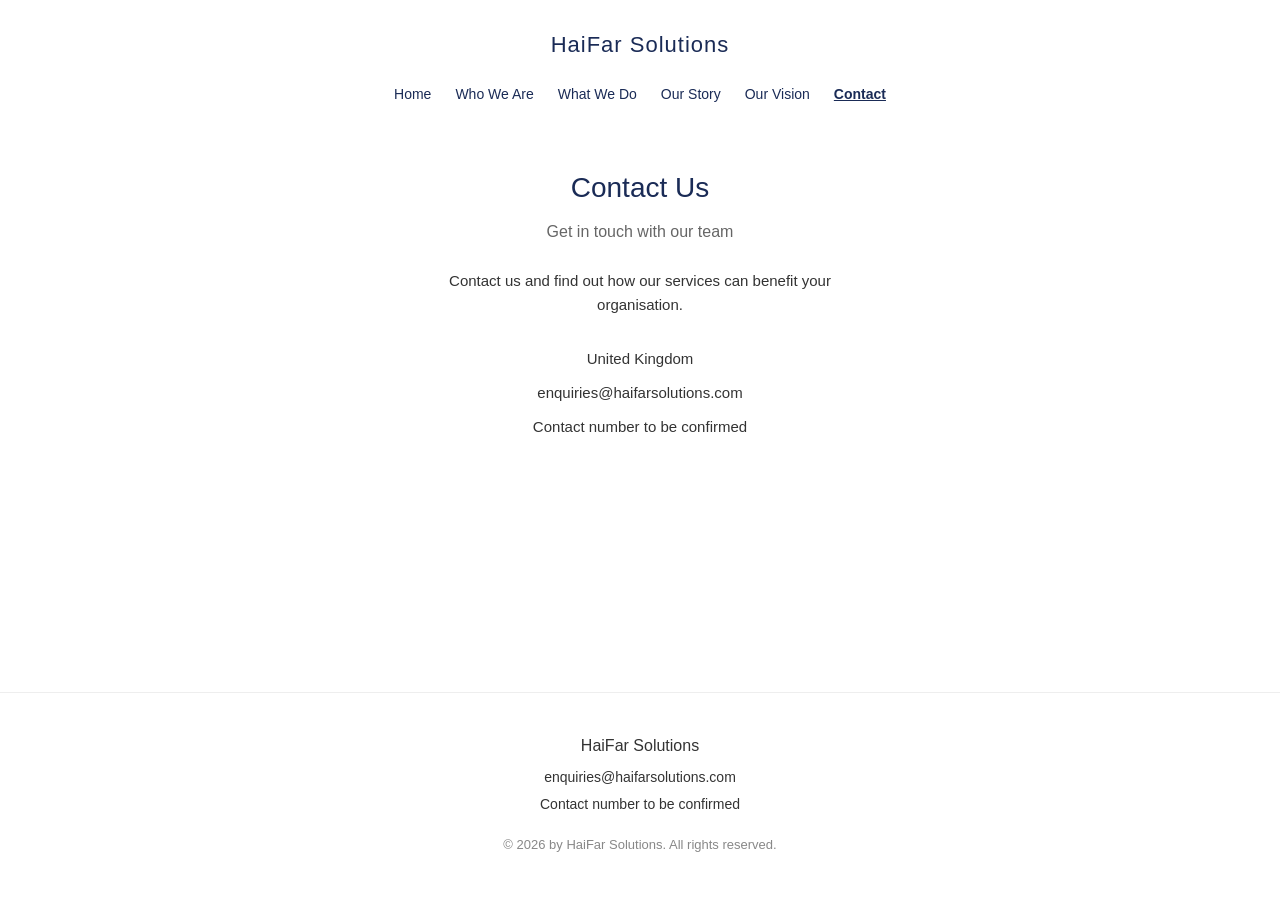
==== contact.html @ b38c1d69 "Add HaiFar Solutions multi-page consultancy website. Initial site with homepage parallax welcome, se" ====
<!DOCTYPE html>
<html lang="en">
<head>
  <meta charset="UTF-8">
  <meta name="viewport" content="width=device-width, initial-scale=1.0">
  <meta name="description" content="Contact HaiFar Solutions — Get in touch to find out how our project planning and controls services can benefit your organisation.">
  <title>Contact | HaiFar Solutions</title>
  <link rel="stylesheet" href="styles.css">
</head>
<body>

  <header>
    <div class="site-title"><a href="index.html">HaiFar Solutions</a></div>
    <nav>
      <ul>
        <li><a href="index.html">Home</a></li>
        <li><a href="who-we-are.html">Who We Are</a></li>
        <li><a href="what-we-do.html">What We Do</a></li>
        <li><a href="our-story.html">Our Story</a></li>
        <li><a href="our-vision.html">Our Vision</a></li>
        <li><a href="contact.html" class="active">Contact</a></li>
      </ul>
    </nav>
  </header>

  <main>
    <div class="page-heading">
      <h1>Contact Us</h1>
      <p>Get in touch with our team</p>
    </div>

    <div class="contact-block">
      <p>Contact us and find out how our services can benefit your organisation.</p>
      <div class="contact-details">
        <p>United Kingdom</p>
        <p><a href="mailto:enquiries@haifarsolutions.com">enquiries@haifarsolutions.com</a></p>
        <p>Contact number to be confirmed</p>
      </div>
    </div>
  </main>

  <footer>
    <p class="footer-name">HaiFar Solutions</p>
    <p><a href="mailto:enquiries@haifarsolutions.com">enquiries@haifarsolutions.com</a></p>
    <p>Contact number to be confirmed</p>
    <p class="copyright">&copy; 2026 by HaiFar Solutions. All rights reserved.</p>
  </footer>
  <script src="transitions.js"></script>

</body>
</html>
---- styles.css ----
* {
  box-sizing: border-box;
  margin: 0;
  padding: 0;
}

body {
  font-family: Arial, Helvetica, sans-serif;
  color: #1a2b56;
  line-height: 1.6;
  background: #fff;
  min-height: 100vh;
  display: flex;
  flex-direction: column;
  opacity: 0;
  transition: opacity 0.45s ease;
}

body.page-loaded {
  opacity: 1;
}

body.page-leaving {
  opacity: 0;
}

@media (prefers-reduced-motion: reduce) {
  body {
    opacity: 1;
    transition: none;
  }
}

a {
  color: inherit;
  text-decoration: none;
}

a:hover {
  text-decoration: underline;
}

main {
  flex: 1;
}

/* Header */
header {
  text-align: center;
  padding: 30px 20px 20px;
}

.site-title {
  font-size: 22px;
  font-weight: normal;
  letter-spacing: 1px;
  line-height: 1.4;
  margin-bottom: 20px;
}

nav ul {
  list-style: none;
  display: flex;
  flex-wrap: wrap;
  justify-content: center;
  gap: 8px 24px;
}

nav a {
  font-size: 14px;
  color: #1a2b56;
}

nav a.active {
  font-weight: bold;
  text-decoration: underline;
}

/* Hero banner (home only) */
.hero {
  position: relative;
  background:
    linear-gradient(rgba(26, 43, 86, 0.55), rgba(26, 43, 86, 0.55)),
    url('https://images.unsplash.com/photo-1503387762-592deb58ef4e?w=1400&q=80') center/cover no-repeat;
  min-height: 420px;
  display: flex;
  align-items: center;
  justify-content: center;
  text-align: center;
  padding: 60px 20px;
  color: #fff;
}

.hero h1 {
  font-size: 36px;
  font-weight: normal;
  letter-spacing: 2px;
  line-height: 1.35;
  margin-bottom: 16px;
}

.hero p {
  font-size: 18px;
  font-weight: normal;
}

/* Home — one contained parallax image panel */
.parallax-wrap {
  padding: 30px 20px 50px;
  background: #fff;
}

.parallax-panel {
  position: relative;
  max-width: 860px;
  margin: 0 auto;
  min-height: 400px;
  overflow: hidden;
  display: flex;
  align-items: center;
  justify-content: center;
  text-align: center;
  padding: 48px 36px;
  color: #fff;
}

.parallax-bg {
  position: absolute;
  top: -25%;
  left: 0;
  width: 100%;
  height: 150%;
  background-image: url('https://images.unsplash.com/photo-1541888946425-d81bb19240f5?w=1600&q=80');
  background-size: cover;
  background-position: center;
  will-change: transform;
  z-index: 0;
}

.parallax-overlay {
  position: absolute;
  inset: 0;
  background: rgba(26, 43, 86, 0.68);
  z-index: 1;
}

.parallax-content {
  position: relative;
  z-index: 2;
  max-width: 640px;
}

.parallax-content h2 {
  font-size: 26px;
  font-weight: normal;
  margin-bottom: 8px;
  letter-spacing: 1px;
}

.parallax-content .banner-subtitle {
  font-size: 15px;
  margin-bottom: 22px;
  opacity: 0.92;
}

.parallax-content p {
  font-size: 15px;
  line-height: 1.7;
  opacity: 0.95;
  margin-bottom: 16px;
}

.parallax-content p:last-child {
  margin-bottom: 0;
}

/* What We Do — service cards side by side with text on image */
.service-cards {
  display: flex;
  flex-wrap: wrap;
  width: 100%;
}

.service-card {
  flex: 1 1 50%;
  min-width: 280px;
  min-height: 440px;
  position: relative;
  background-size: cover;
  background-position: center;
  display: flex;
  align-items: center;
  padding: 40px 36px;
  color: #fff;
}

.service-card::before {
  content: '';
  position: absolute;
  inset: 0;
  background: rgba(26, 43, 86, 0.72);
}

.service-card-inner {
  position: relative;
  z-index: 1;
}

.service-card h3 {
  font-size: 18px;
  font-weight: normal;
  margin-bottom: 8px;
}

.service-card .subtitle {
  font-size: 14px;
  opacity: 0.9;
  margin-bottom: 14px;
}

.service-card p {
  font-size: 14px;
  line-height: 1.65;
  margin-bottom: 14px;
}

.service-card ul {
  margin: 0 0 0 18px;
  font-size: 14px;
  line-height: 1.6;
}

.service-card li {
  margin-bottom: 6px;
}

/* Home page blocks */
.home-block {
  padding-bottom: 0;
}

.home-block-heading {
  text-align: center;
  padding: 40px 20px 24px;
}

.home-block-heading h2 {
  font-size: 28px;
  font-weight: normal;
  margin-bottom: 6px;
}

.home-block-heading p {
  font-size: 16px;
  color: #666;
}

.home-block-footer {
  text-align: center;
  padding: 24px 20px 40px;
}

/* Side-by-side rows */
.side-row {
  display: flex;
  flex-wrap: wrap;
  min-height: 260px;
}

.side-row.reverse {
  flex-direction: row-reverse;
}

.side-text {
  flex: 1 1 50%;
  min-width: 280px;
  padding: 36px 40px;
  display: flex;
  flex-direction: column;
  justify-content: center;
  background: #fff;
}

.side-text h2 {
  font-size: 28px;
  font-weight: normal;
  margin-bottom: 6px;
}

.side-text h3 {
  font-size: 18px;
  font-weight: normal;
  color: #1a2b56;
  margin-bottom: 10px;
}

.side-text h3:first-child {
  margin-top: 0;
}

.side-text .subtitle {
  font-size: 15px;
  color: #666;
  margin-bottom: 14px;
}

.side-text ul {
  margin: 0 0 0 18px;
  font-size: 15px;
  color: #333;
}

.side-text li {
  margin-bottom: 6px;
}

.side-text strong {
  color: #1a2b56;
}

.page-row-last {
  margin-bottom: 0;
}

.side-text .side-subtitle {
  font-size: 15px;
  color: #666;
  margin-bottom: 16px;
}

.side-text p {
  font-size: 15px;
  color: #333;
  line-height: 1.65;
  margin-bottom: 12px;
}

.side-text p:last-of-type {
  margin-bottom: 0;
}

.side-text .read-more {
  margin-top: 18px;
  align-self: flex-start;
}

.side-image {
  flex: 1 1 50%;
  min-width: 280px;
  min-height: 260px;
}

.side-image img {
  width: 100%;
  height: 100%;
  min-height: 260px;
  object-fit: cover;
  display: block;
}

.contact-text {
  text-align: left;
}

.contact-text .contact-details {
  margin-top: 8px;
}

.contact-text .contact-details p {
  margin-bottom: 6px;
}

/* Legacy home preview - kept for compatibility */
.home-preview {
  max-width: 800px;
  margin: 0 auto;
  padding: 0 20px 50px;
}

.home-preview-item {
  margin-bottom: 28px;
}

.home-preview-item:last-child {
  margin-bottom: 0;
}

.home-preview-item h3 {
  font-size: 18px;
  font-weight: normal;
  color: #1a2b56;
  margin-bottom: 8px;
}

.home-preview-item p {
  font-size: 15px;
  color: #333;
  text-align: justify;
  margin-bottom: 16px;
}

.read-more {
  display: inline-block;
  font-size: 14px;
  color: #1a2b56;
  font-weight: bold;
}

.read-more:hover {
  text-decoration: underline;
}

.home-section-image {
  width: 100%;
  height: 100%;
  object-fit: cover;
  display: block;
}

/* Page headings */
.page-heading {
  text-align: center;
  padding: 40px 20px 24px;
}

.page-heading h1 {
  font-size: 28px;
  font-weight: normal;
  margin-bottom: 8px;
}

.page-heading p {
  font-size: 16px;
  color: #666;
}

/* Content */
.content {
  max-width: 800px;
  margin: 0 auto;
  padding: 0 20px 40px;
}

.content p {
  margin-bottom: 18px;
  font-size: 15px;
  color: #333;
  text-align: justify;
}

.content p:last-child {
  margin-bottom: 0;
}

.content strong {
  color: #1a2b56;
}

.content h3 {
  font-size: 20px;
  font-weight: normal;
  color: #1a2b56;
  margin: 36px 0 12px;
}

.content h3:first-child {
  margin-top: 0;
}

.content .subtitle {
  font-size: 15px;
  color: #666;
  margin-bottom: 16px;
  text-align: left;
}

.content ul {
  margin: 0 0 18px 20px;
  font-size: 15px;
  color: #333;
}

.content li {
  margin-bottom: 8px;
}

.content hr {
  border: none;
  border-top: 1px solid #ddd;
  margin: 36px 0;
}

/* Contact page */
.contact-block {
  max-width: 500px;
  margin: 0 auto;
  padding: 0 20px 60px;
  text-align: center;
}

.contact-block > p {
  font-size: 15px;
  color: #333;
  margin-bottom: 30px;
}

.contact-details p {
  font-size: 15px;
  margin-bottom: 10px;
  color: #333;
}

/* Footer */
footer {
  text-align: center;
  padding: 40px 20px;
  border-top: 1px solid #eee;
}

footer .footer-name {
  font-size: 16px;
  margin-bottom: 8px;
}

footer p {
  font-size: 14px;
  color: #333;
  margin-bottom: 4px;
}

footer .copyright {
  margin-top: 20px;
  font-size: 13px;
  color: #888;
}

@media (max-width: 768px) {
  .hero h1 {
    font-size: 26px;
  }

  .parallax-wrap {
    padding: 24px 16px 40px;
  }

  .parallax-panel {
    min-height: 340px;
    padding: 36px 24px;
  }

  .parallax-content h2 {
    font-size: 22px;
  }

  .parallax-content p {
    font-size: 14px;
  }

  .service-card {
    min-height: 360px;
    padding: 32px 24px;
  }

  .side-row,
  .side-row.reverse {
    flex-direction: column;
  }

  .side-text {
    padding: 28px 24px;
  }

  .side-image img {
    min-height: 220px;
  }
}
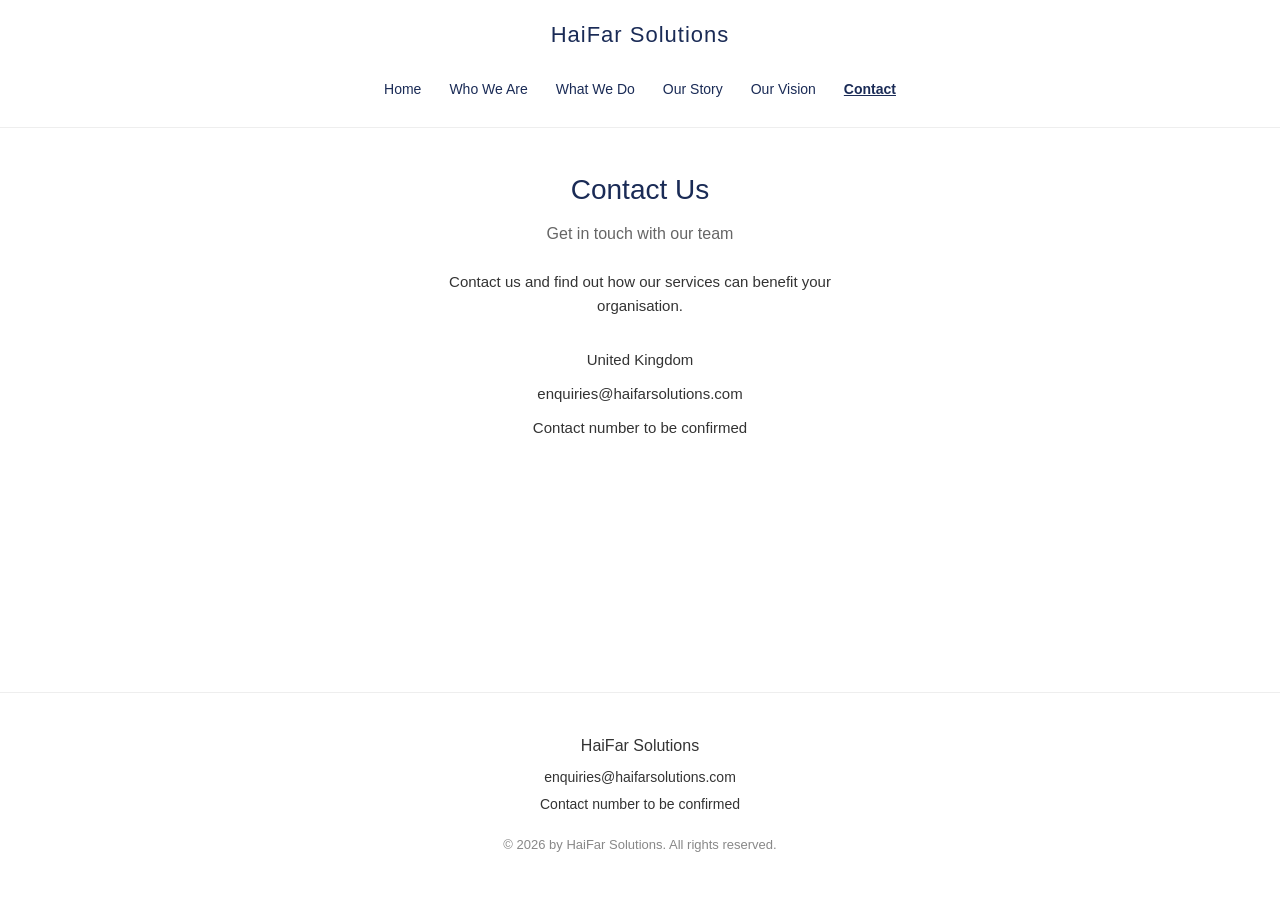
==== commit dec63e41: "Improve mobile layout and smooth multi-page transitions. Add responsive nav menu, page overlay trans" ====
--- a/contact.html
+++ b/contact.html
@@ -8,6 +8,7 @@
   <link rel="stylesheet" href="styles.css">
 </head>
 <body>
+  <div id="page-overlay" class="page-overlay active" aria-hidden="true"></div>
 
   <header>
     <div class="site-title"><a href="index.html">HaiFar Solutions</a></div>
--- a/styles.css
+++ b/styles.css
@@ -2,6 +2,15 @@
   box-sizing: border-box;
   margin: 0;
   padding: 0;
+}
+
+html {
+  scroll-behavior: smooth;
+  -webkit-text-size-adjust: 100%;
+}
+
+@view-transition {
+  navigation: auto;
 }
 
 body {
@@ -12,22 +21,50 @@
   min-height: 100vh;
   display: flex;
   flex-direction: column;
+  overflow-x: hidden;
   opacity: 0;
-  transition: opacity 0.45s ease;
+  transform: translateY(8px);
+  transition: opacity 0.45s cubic-bezier(0.4, 0, 0.2, 1), transform 0.45s cubic-bezier(0.4, 0, 0.2, 1);
 }
 
 body.page-loaded {
   opacity: 1;
+  transform: translateY(0);
 }
 
 body.page-leaving {
   opacity: 0;
+  transform: translateY(-6px);
+}
+
+.page-overlay {
+  position: fixed;
+  inset: 0;
+  background: #fff;
+  z-index: 9999;
+  opacity: 0;
+  pointer-events: none;
+  transition: opacity 0.32s ease;
+}
+
+.page-overlay.active {
+  opacity: 1;
+  pointer-events: all;
 }
 
 @media (prefers-reduced-motion: reduce) {
+  html {
+    scroll-behavior: auto;
+  }
+
   body {
     opacity: 1;
+    transform: none;
     transition: none;
+  }
+
+  .page-overlay {
+    display: none;
   }
 }
 
@@ -44,10 +81,20 @@
   flex: 1;
 }
 
+img {
+  max-width: 100%;
+  height: auto;
+}
+
 /* Header */
 header {
+  position: sticky;
+  top: 0;
+  z-index: 100;
   text-align: center;
-  padding: 30px 20px 20px;
+  padding: 20px 16px 16px;
+  background: rgba(255, 255, 255, 0.98);
+  border-bottom: 1px solid #eee;
 }
 
 .site-title {
@@ -55,7 +102,11 @@
   font-weight: normal;
   letter-spacing: 1px;
   line-height: 1.4;
-  margin-bottom: 20px;
+  margin-bottom: 16px;
+}
+
+.site-title a {
+  display: inline-block;
 }
 
 nav ul {
@@ -63,17 +114,39 @@
   display: flex;
   flex-wrap: wrap;
   justify-content: center;
-  gap: 8px 24px;
+  gap: 8px 20px;
 }
 
 nav a {
   font-size: 14px;
   color: #1a2b56;
+  display: inline-block;
+  padding: 6px 4px;
+  min-height: 44px;
+  line-height: 32px;
 }
 
 nav a.active {
   font-weight: bold;
   text-decoration: underline;
+}
+
+.nav-toggle {
+  display: none;
+  background: none;
+  border: 1px solid #1a2b56;
+  border-radius: 4px;
+  cursor: pointer;
+  padding: 10px 12px;
+  margin: 0 auto 12px;
+}
+
+.nav-toggle span {
+  display: block;
+  width: 22px;
+  height: 2px;
+  background: #1a2b56;
+  margin: 5px 0;
 }
 
 /* Hero banner (home only) */
@@ -535,17 +608,78 @@
 }
 
 @media (max-width: 768px) {
+  header {
+    padding: 16px 16px 12px;
+  }
+
+  .site-title {
+    font-size: 20px;
+    margin-bottom: 12px;
+  }
+
+  .nav-toggle {
+    display: block;
+  }
+
+  nav ul {
+    display: none;
+    flex-direction: column;
+    gap: 0;
+    padding-top: 8px;
+  }
+
+  nav ul.open {
+    display: flex;
+  }
+
+  nav a {
+    width: 100%;
+    padding: 12px 8px;
+    line-height: 1.4;
+  }
+
+  .hero {
+    min-height: 320px;
+    padding: 48px 20px;
+  }
+
   .hero h1 {
-    font-size: 26px;
+    font-size: 24px;
+    letter-spacing: 1px;
+  }
+
+  .hero p {
+    font-size: 16px;
+  }
+
+  .page-heading {
+    padding: 32px 16px 20px;
+  }
+
+  .page-heading h1 {
+    font-size: 24px;
+  }
+
+  .page-heading p {
+    font-size: 15px;
+  }
+
+  .content {
+    padding: 0 16px 32px;
+  }
+
+  .content p {
+    font-size: 15px;
+    text-align: left;
   }
 
   .parallax-wrap {
-    padding: 24px 16px 40px;
+    padding: 20px 16px 32px;
   }
 
   .parallax-panel {
-    min-height: 340px;
-    padding: 36px 24px;
+    min-height: auto;
+    padding: 32px 20px;
   }
 
   .parallax-content h2 {
@@ -556,9 +690,22 @@
     font-size: 14px;
   }
 
+  .service-cards {
+    flex-direction: column;
+  }
+
   .service-card {
-    min-height: 360px;
-    padding: 32px 24px;
+    flex: 1 1 100%;
+    min-height: auto;
+    padding: 28px 20px;
+  }
+
+  .contact-block {
+    padding: 0 16px 40px;
+  }
+
+  footer {
+    padding: 32px 16px;
   }
 
   .side-row,
@@ -567,10 +714,20 @@
   }
 
   .side-text {
-    padding: 28px 24px;
+    padding: 24px 20px;
   }
 
   .side-image img {
-    min-height: 220px;
-  }
-}
+    min-height: 200px;
+  }
+}
+
+@media (max-width: 480px) {
+  .hero h1 {
+    font-size: 22px;
+  }
+
+  .parallax-content .banner-subtitle {
+    margin-bottom: 16px;
+  }
+}
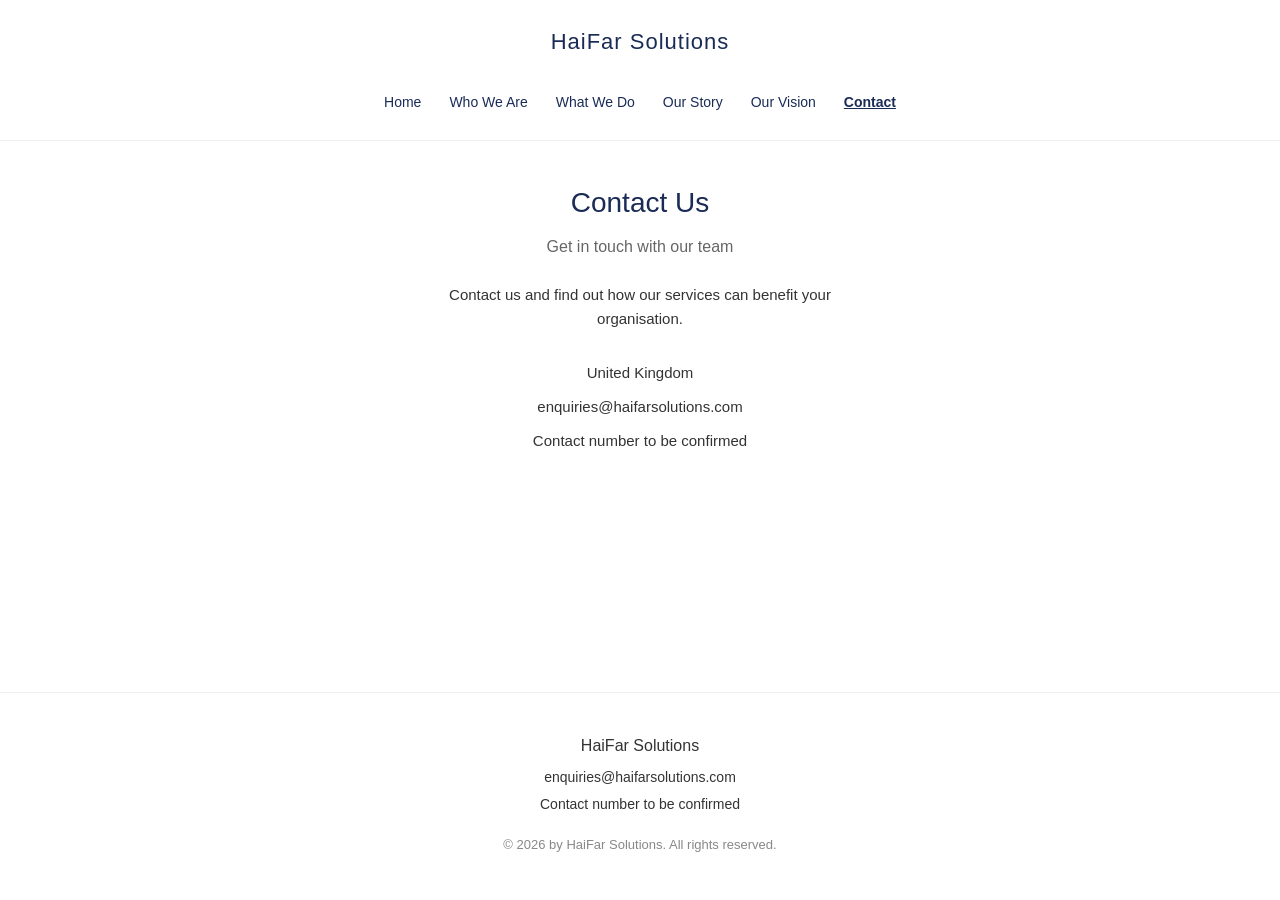
==== commit 1b552ae9: "Restore separate pages with smooth header-fixed navigation. Split content back into individual HTML " ====
--- a/contact.html
+++ b/contact.html
@@ -3,15 +3,16 @@
 <head>
   <meta charset="UTF-8">
   <meta name="viewport" content="width=device-width, initial-scale=1.0">
-  <meta name="description" content="Contact HaiFar Solutions — Get in touch to find out how our project planning and controls services can benefit your organisation.">
+  <meta name="description" content="Contact HaiFar Solutions for flexible project planning and controls support.">
   <title>Contact | HaiFar Solutions</title>
   <link rel="stylesheet" href="styles.css">
 </head>
 <body>
-  <div id="page-overlay" class="page-overlay active" aria-hidden="true"></div>
 
   <header>
-    <div class="site-title"><a href="index.html">HaiFar Solutions</a></div>
+    <div class="header-bar">
+      <div class="site-title"><a href="index.html">HaiFar Solutions</a></div>
+    </div>
     <nav>
       <ul>
         <li><a href="index.html">Home</a></li>
@@ -46,7 +47,8 @@
     <p>Contact number to be confirmed</p>
     <p class="copyright">&copy; 2026 by HaiFar Solutions. All rights reserved.</p>
   </footer>
-  <script src="transitions.js"></script>
+
+  <script src="app.js"></script>
 
 </body>
 </html>
--- a/styles.css
+++ b/styles.css
@@ -5,12 +5,7 @@
 }
 
 html {
-  scroll-behavior: smooth;
   -webkit-text-size-adjust: 100%;
-}
-
-@view-transition {
-  navigation: auto;
 }
 
 body {
@@ -22,49 +17,20 @@
   display: flex;
   flex-direction: column;
   overflow-x: hidden;
+}
+
+main {
+  flex: 1;
+  transition: opacity 0.12s ease;
+}
+
+main.is-switching {
   opacity: 0;
-  transform: translateY(8px);
-  transition: opacity 0.45s cubic-bezier(0.4, 0, 0.2, 1), transform 0.45s cubic-bezier(0.4, 0, 0.2, 1);
-}
-
-body.page-loaded {
-  opacity: 1;
-  transform: translateY(0);
-}
-
-body.page-leaving {
-  opacity: 0;
-  transform: translateY(-6px);
-}
-
-.page-overlay {
-  position: fixed;
-  inset: 0;
-  background: #fff;
-  z-index: 9999;
-  opacity: 0;
-  pointer-events: none;
-  transition: opacity 0.32s ease;
-}
-
-.page-overlay.active {
-  opacity: 1;
-  pointer-events: all;
 }
 
 @media (prefers-reduced-motion: reduce) {
-  html {
-    scroll-behavior: auto;
-  }
-
-  body {
-    opacity: 1;
-    transform: none;
+  main {
     transition: none;
-  }
-
-  .page-overlay {
-    display: none;
   }
 }
 
@@ -75,10 +41,6 @@
 
 a:hover {
   text-decoration: underline;
-}
-
-main {
-  flex: 1;
 }
 
 img {
@@ -97,12 +59,21 @@
   border-bottom: 1px solid #eee;
 }
 
+.header-bar {
+  position: relative;
+  display: flex;
+  align-items: center;
+  justify-content: center;
+  min-height: 44px;
+  margin-bottom: 16px;
+}
+
 .site-title {
   font-size: 22px;
   font-weight: normal;
   letter-spacing: 1px;
   line-height: 1.4;
-  margin-bottom: 16px;
+  margin-bottom: 0;
 }
 
 .site-title a {
@@ -138,7 +109,7 @@
   border-radius: 4px;
   cursor: pointer;
   padding: 10px 12px;
-  margin: 0 auto 12px;
+  flex-shrink: 0;
 }
 
 .nav-toggle span {
@@ -609,26 +580,46 @@
 
 @media (max-width: 768px) {
   header {
-    padding: 16px 16px 12px;
+    padding: 12px 16px;
+    text-align: left;
+  }
+
+  .header-bar {
+    justify-content: center;
+    margin-bottom: 0;
+    min-height: 48px;
   }
 
   .site-title {
-    font-size: 20px;
-    margin-bottom: 12px;
+    font-size: 18px;
+    text-align: center;
+    flex: 1;
+    padding: 0 52px;
   }
 
   .nav-toggle {
     display: block;
+    position: absolute;
+    left: 0;
+    top: 50%;
+    transform: translateY(-50%);
+    z-index: 2;
+  }
+
+  nav {
+    width: 100%;
   }
 
   nav ul {
     display: none;
     flex-direction: column;
     gap: 0;
-    padding-top: 8px;
-  }
-
-  nav ul.open {
+    padding-top: 12px;
+    margin-top: 8px;
+    border-top: 1px solid #eee;
+  }
+
+  nav.open ul {
     display: flex;
   }
 
@@ -636,6 +627,7 @@
     width: 100%;
     padding: 12px 8px;
     line-height: 1.4;
+    text-align: left;
   }
 
   .hero {
